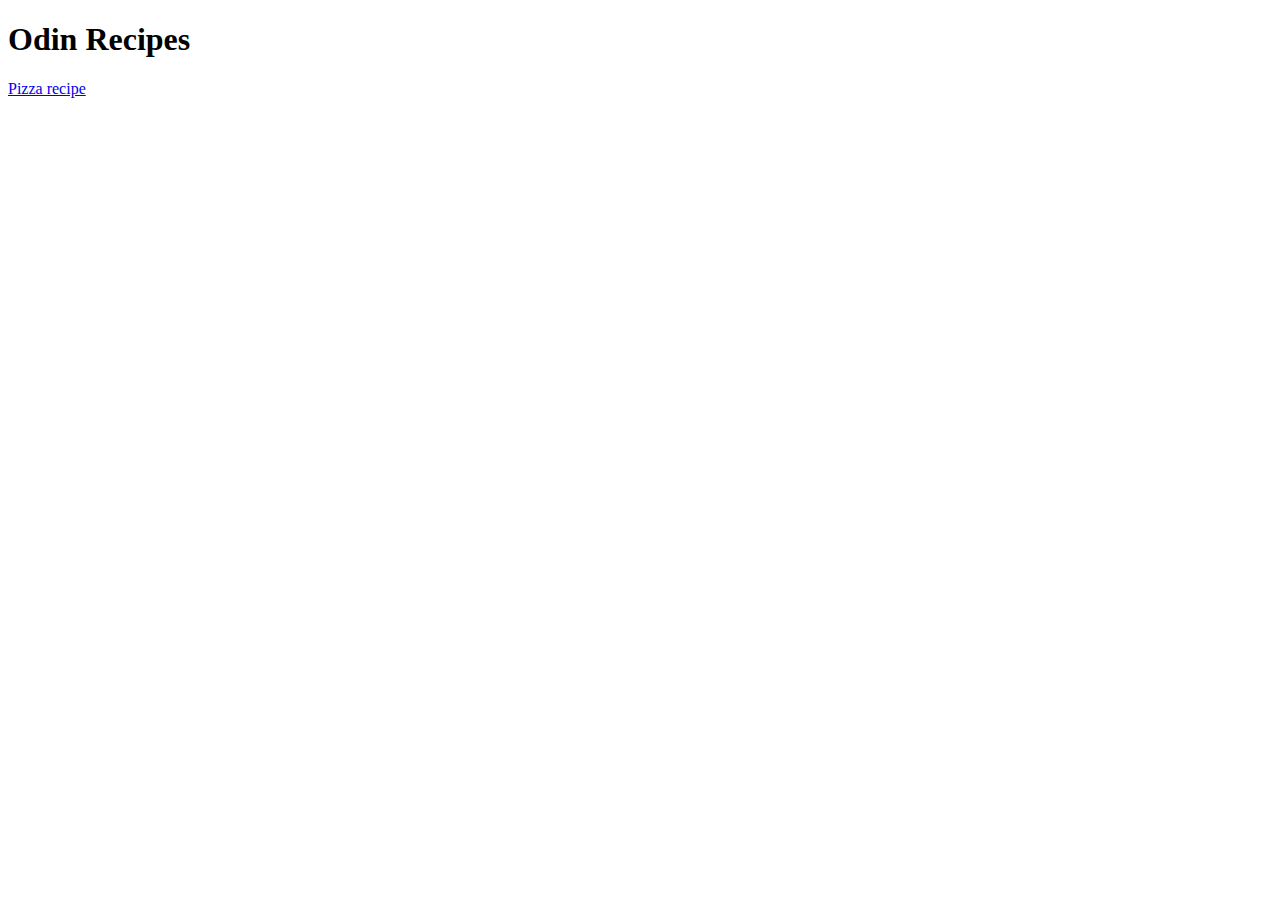
==== index.html @ af188d85 "Edit README.md and created index.html, pizza.html" ====
<!DOCTYPE html>
<html lang="en">
    <head>
        <meta charset="utf-8">
        <title>Odin Recipes</title>
    </head>
    <body>
        <h1>Odin Recipes</h1>
        <a href="recipes/pizza.html">Pizza recipe</a>
    </body>
</html>
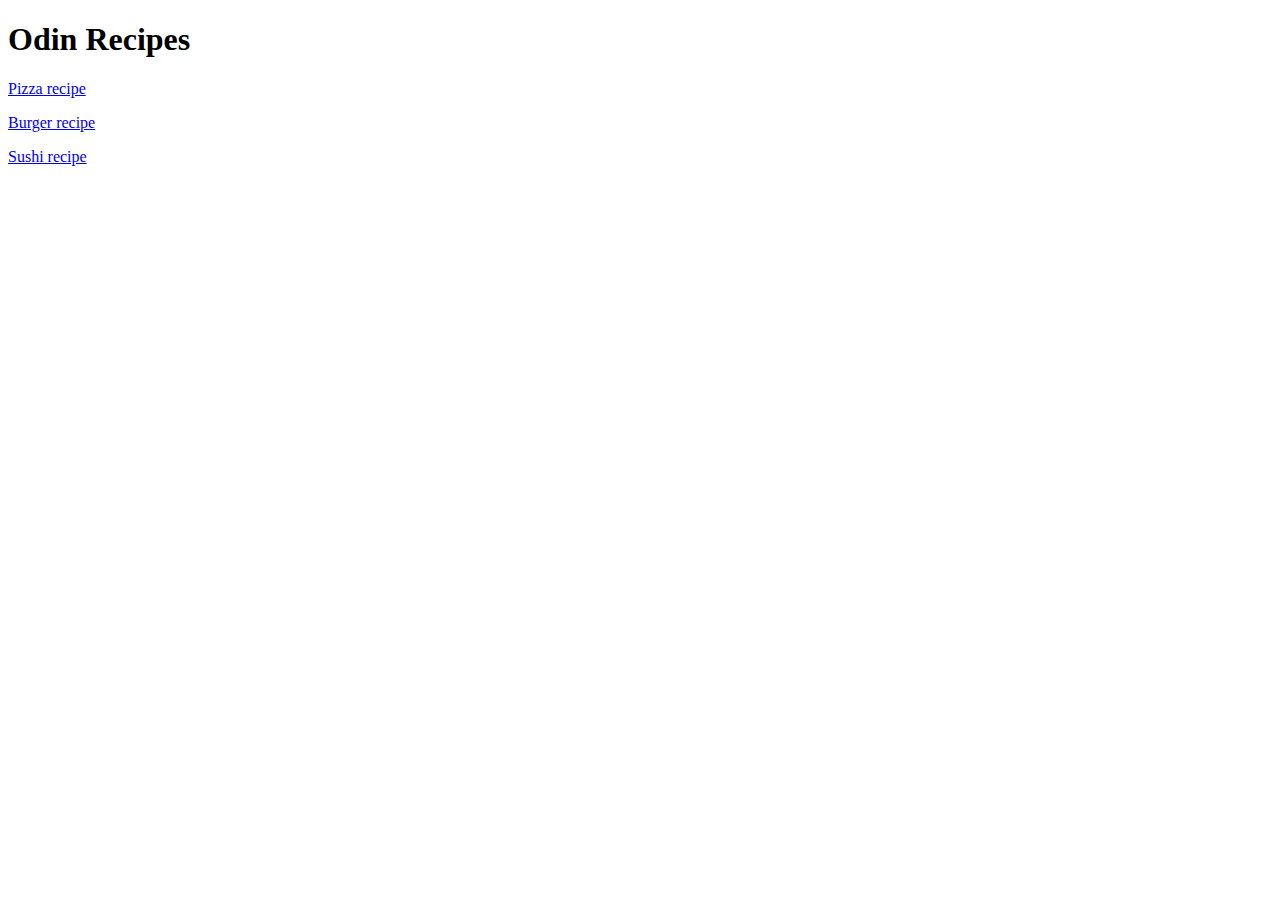
==== commit c02bdbfa: "Edit index.html and add burger.jpeg and sushi.jpg" ====
--- a/index.html
+++ b/index.html
@@ -7,5 +7,7 @@
     <body>
         <h1>Odin Recipes</h1>
         <a href="recipes/pizza.html">Pizza recipe</a>
+        <p><a href="recipes/burger.html">Burger recipe</a></p>
+        <p><a href="recipes/sushi.html">Sushi recipe</a></p>
     </body>
 </html>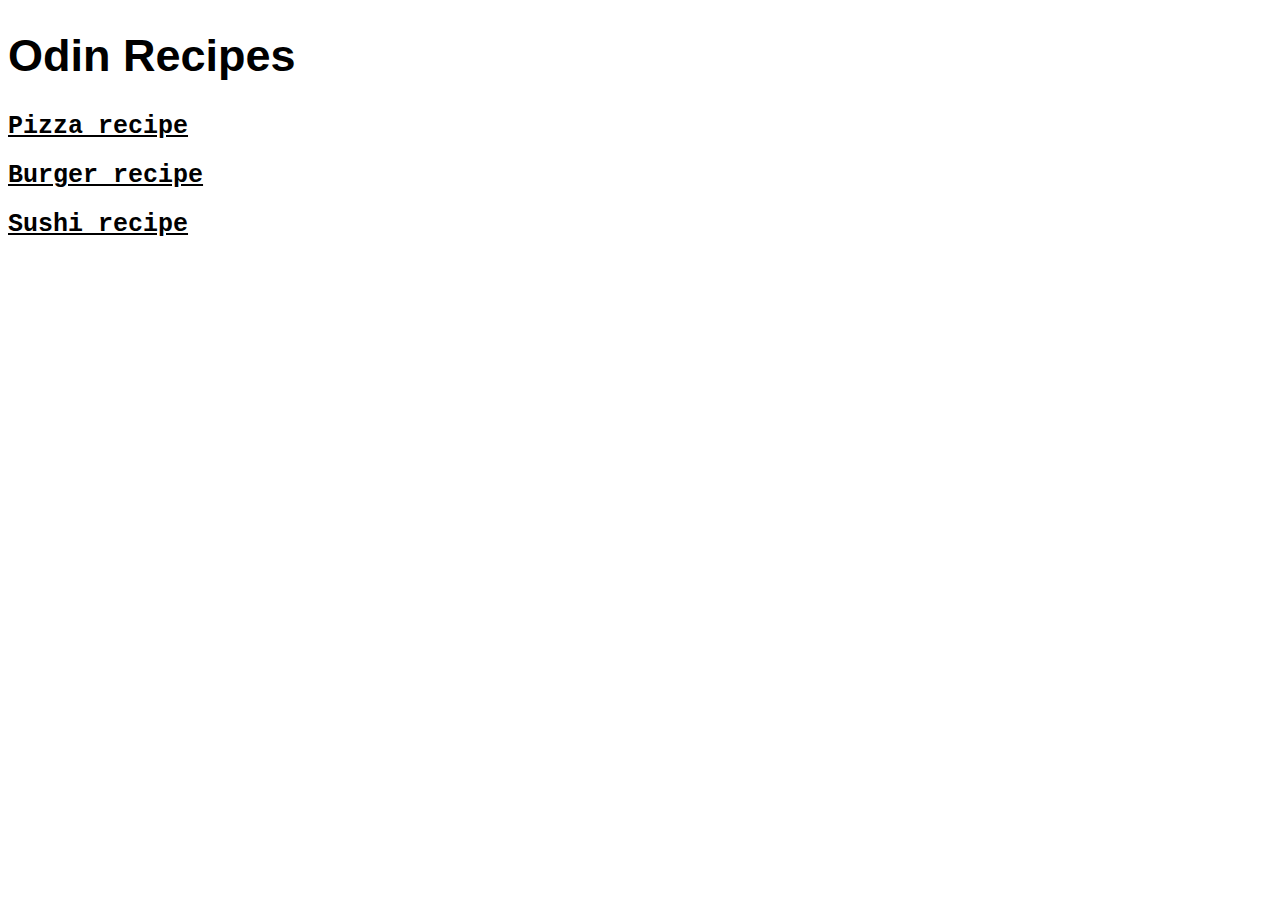
==== commit a0f16543: "Edit index, burger, pizza and sushi.html" ====
--- a/index.html
+++ b/index.html
@@ -3,6 +3,7 @@
     <head>
         <meta charset="utf-8">
         <title>Odin Recipes</title>
+        <link href="style.css" rel="stylesheet">
     </head>
     <body>
         <h1>Odin Recipes</h1>
--- a/style.css
+++ b/style.css
@@ -0,0 +1,26 @@
+h1 {
+    font-weight: 800;
+    font-size: 45px;
+    font-family: "Arial", sans-serif;
+
+}
+h3 {
+    font-weight: 800;
+    font-size: 35px;
+    font-family: "Arial", sans-serif;
+}
+p, li {
+    font-size: 20px;
+    font-family: 'Trebuchet MS', 'Lucida Sans Unicode', 'Lucida Grande', 'Lucida Sans', Arial, sans-serif;
+}
+ol, ul {
+    color: black;
+
+}
+a {
+    font-size: 25px;
+    font-weight: bold;
+    color: black;
+    font-family: 'Courier New', Courier, monospace;
+
+}